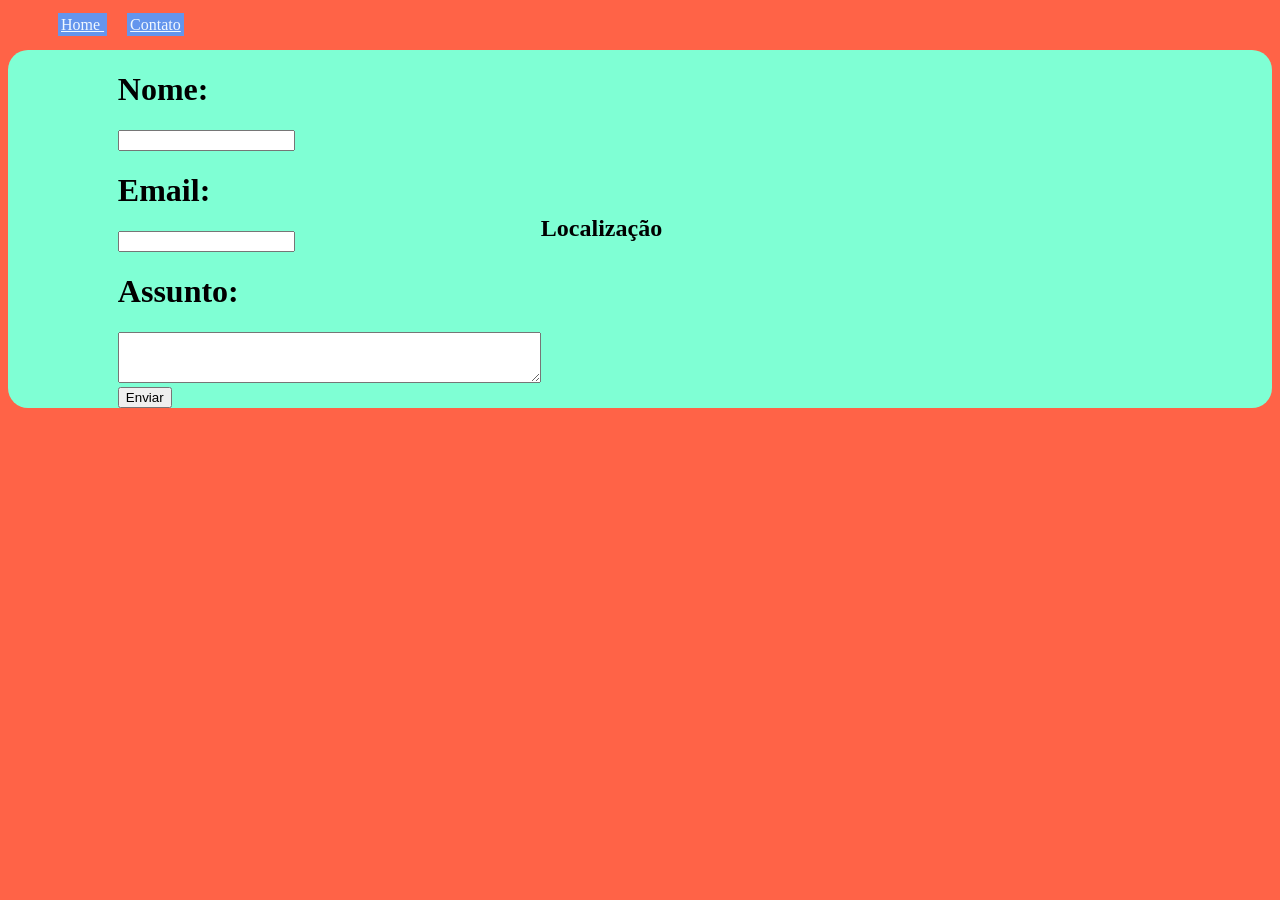
==== Bloco tres/exercicio_2/contato.html @ 5cca8c4f "invio css" ====
<!DOCTYPE html>
<html lang="pt-br">

<head>
    <meta charset="UTF-8">
    <meta http-equiv="X-UA-Compatible" content="IE=edge">
    <meta name="viewport" content="width=device-width, initial-scale=1.0">
    <title>Contato</title>
    <link rel="stylesheet" href="assets/css/style.css">
</head>

<body>

    <div>
        <ul class="menu">
            <li> <a href="index.html">Home </a></li>
            <li> <a href="contato.html"> Contato</a> </li>
        </ul>
    </div>

    <div class=" flex-container">
        <div>
            <div>
                <form>
                    <div></div>
                    <label for="nome">
                        <h1>Nome:</h1>
                    </label>
                    <input type="text" id="nome">
            </div>
            <div>
                <label for="email">
                    <h1>Email:</h1>
                </label>
                <input type="email" id="email">
            </div>
            <div>
                <label for="assunto">
                    <h1>Assunto:</h1>
                </label>
                <textarea name="assunto" id="assunto" cols="50" rows="3"></textarea>
            </div>
            <div>
                <button>Enviar</button>
            </div>
            </form>
        </div>



        <div>
            <h2>Localização</h2>
        </div>
        <div>
            <iframe title=" Mapa"
                src="https://www.google.com/maps/embed?pb=!1m18!1m12!1m3!1d4438.
                    978220489275!2d-46.536327392340716!3d-23.40494318602489!2m3!1f0!2f0!3f0!3m2!1i1024!2i768!4f13.
                    1!3m3!1m2!1s0x0%3A0xb7552e185be2f827!2sMaria%20Helena%20Faria%20Lima%20e%20Cunha!5e0!3m2!1spt-BR!2sbr!4v1618587940962!5m2!1spt-BR!2sbr"
                width="400" height="250" style="border: 2px;;" allowfullscreen="" loading="lazy"></iframe>
        </div>

    </div>







</body>

</html>
---- Bloco tres/exercicio_2/assets/css/style.css ----
.flex-container{
    display: flex;
    background-color: aquamarine;
       justify-content: center;
    flex-flow: row ;
    align-items: center;
    border-radius: 20px;
    
}

.container{
    display: flex;
    flex-flow: column;
}

.flex-container > div> p{
    border: 2px solid cornflowerblue;
    padding: 2px;
    background-color: darkgray;
    text-align: justify;
    margin: 20px;
}

.flex-container > div> img{
    border: 4px solid goldenrod;
    padding: 2px;
    background-color: darkgray;
    margin: 20px;
  
   
    
}

.menu li{
    list-style: none;
    display: inline;
    padding: 3px;
    margin: 10px;
    
}
li{
    font-family: Cambria, Cochin, Georgia, Times, 'Times New Roman', serif;
    background-color: cornflowerblue;
    
}
li a{
    color: aliceblue;

}

li a:hover{
    color: cornflowerblue;
    background-color: aliceblue;
}

.boderradios{
    border-radius: 50px;
}

body{
     background-color: tomato;
}

iframe{
    padding: 50px;
    border: 0px;
}

.redes{
    margin: 10px;
    padding: 10px;
    height: 30px;
    width: 30px;
}

.center{
    align-items: center;
    text-align: center;
}
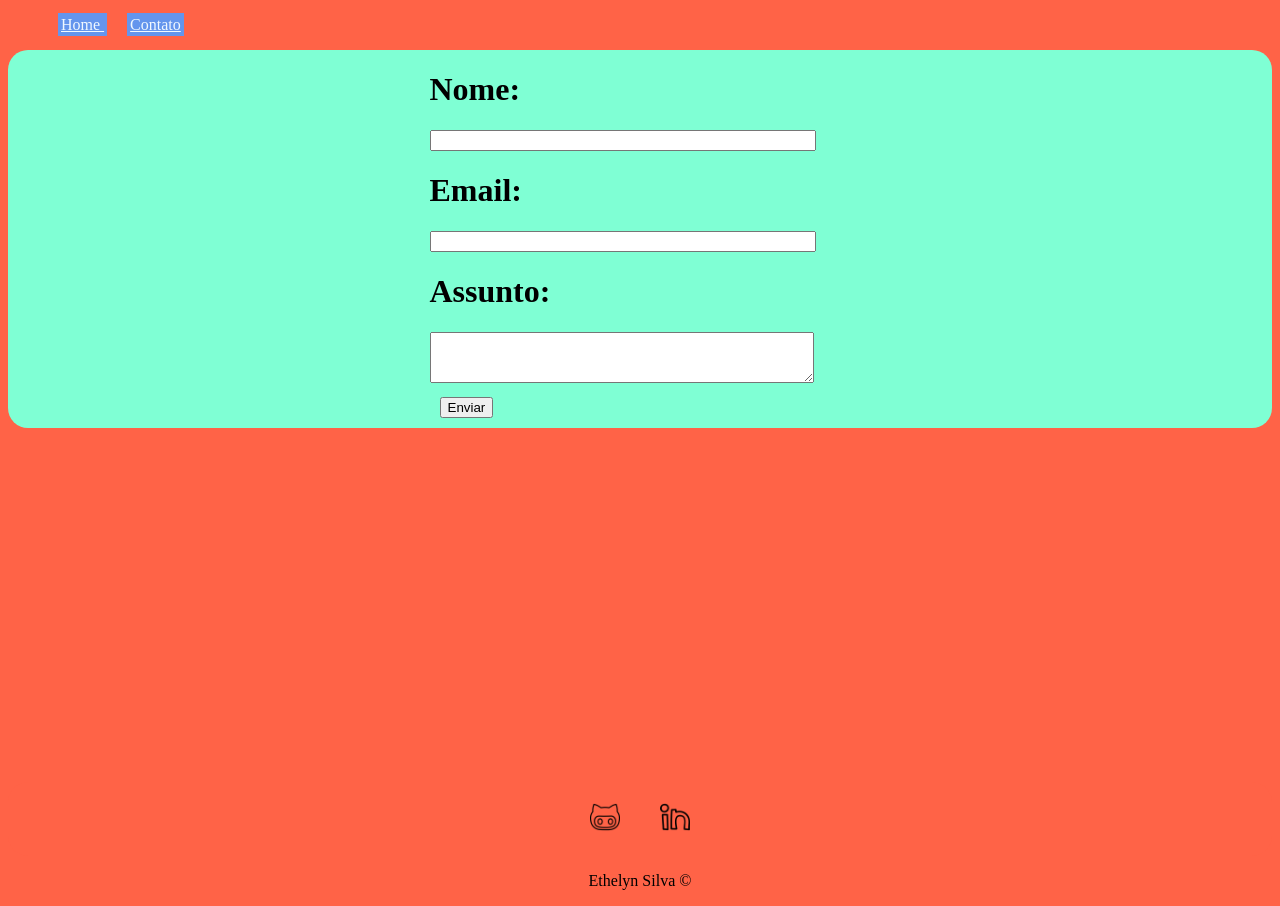
==== commit 8d5e2abf: "Envio aulas Angular" ====
--- a/Bloco tres/exercicio_2/contato.html
+++ b/Bloco tres/exercicio_2/contato.html
@@ -7,6 +7,7 @@
     <meta name="viewport" content="width=device-width, initial-scale=1.0">
     <title>Contato</title>
     <link rel="stylesheet" href="assets/css/style.css">
+
 </head>
 
 <body>
@@ -26,45 +27,56 @@
                     <label for="nome">
                         <h1>Nome:</h1>
                     </label>
-                    <input type="text" id="nome">
+                    <input type="text" id="nome" onkeyup="validaNome()">
+                    <strong id="txtNome"></strong>
             </div>
             <div>
                 <label for="email">
                     <h1>Email:</h1>
                 </label>
-                <input type="email" id="email">
+                <input type="email" id="email" onkeyup="validaEmail()"><strong id="txtEmail"></strong>
             </div>
             <div>
                 <label for="assunto">
                     <h1>Assunto:</h1>
                 </label>
-                <textarea name="assunto" id="assunto" cols="50" rows="3"></textarea>
+                <textarea name="assunto" id="assunto" cols="50" rows="3" onkeyup="validaAssunto()"></textarea>
+                <div><strong id = "txtAssunto"></strong></div>
             </div>
-            <div>
-                <button>Enviar</button>
+            <div style="padding: 10px;">
+                <button onclick="enviar()">Enviar</button>
             </div>
             </form>
         </div>
+      
 
-
-
-        <div>
-            <h2>Localização</h2>
-        </div>
+    </div>
+    <div class="center">
         <div>
             <iframe title=" Mapa"
                 src="https://www.google.com/maps/embed?pb=!1m18!1m12!1m3!1d4438.
-                    978220489275!2d-46.536327392340716!3d-23.40494318602489!2m3!1f0!2f0!3f0!3m2!1i1024!2i768!4f13.
-                    1!3m3!1m2!1s0x0%3A0xb7552e185be2f827!2sMaria%20Helena%20Faria%20Lima%20e%20Cunha!5e0!3m2!1spt-BR!2sbr!4v1618587940962!5m2!1spt-BR!2sbr"
-                width="400" height="250" style="border: 2px;;" allowfullscreen="" loading="lazy"></iframe>
+                978220489275!2d-46.536327392340716!3d-23.40494318602489!2m3!1f0!2f0!3f0!3m2!1i1024!2i768!4f13.
+                1!3m3!1m2!1s0x0%3A0xb7552e185be2f827!2sMaria%20Helena%20Faria%20Lima%20e%20Cunha!5e0!3m2!1spt-BR!2sbr!4v1618587940962!5m2!1spt-BR!2sbr"
+                width="400" height="250" allowfullscreen="" loading="lazy" id="mapaGoole" onmouseover="zoom()" onmouseout="mapaNormal()" ></iframe>
         </div>
-
     </div>
 
+    <footer>
+        <div class="flex-container" style="background-color: tomato;">
+            <a href="https://github.com/Ethelynaparecida" target="_blank">
+                <img class="redes" src="assets/img/github.png">
+            </a>
+            <a href="https://www.linkedin.com/in/ethelyn-aparecida-380a68a0/" target="_blank">
+                <img class="redes" src="assets/img/linkedin.png">
+            </a>
+    
+        </div>
+        <p class="center"> Ethelyn Silva &copy;</p>
+       
+    </footer>
 
 
-
-
+    <script src="assets/js/script.js"></script>
 
 
 </body>
